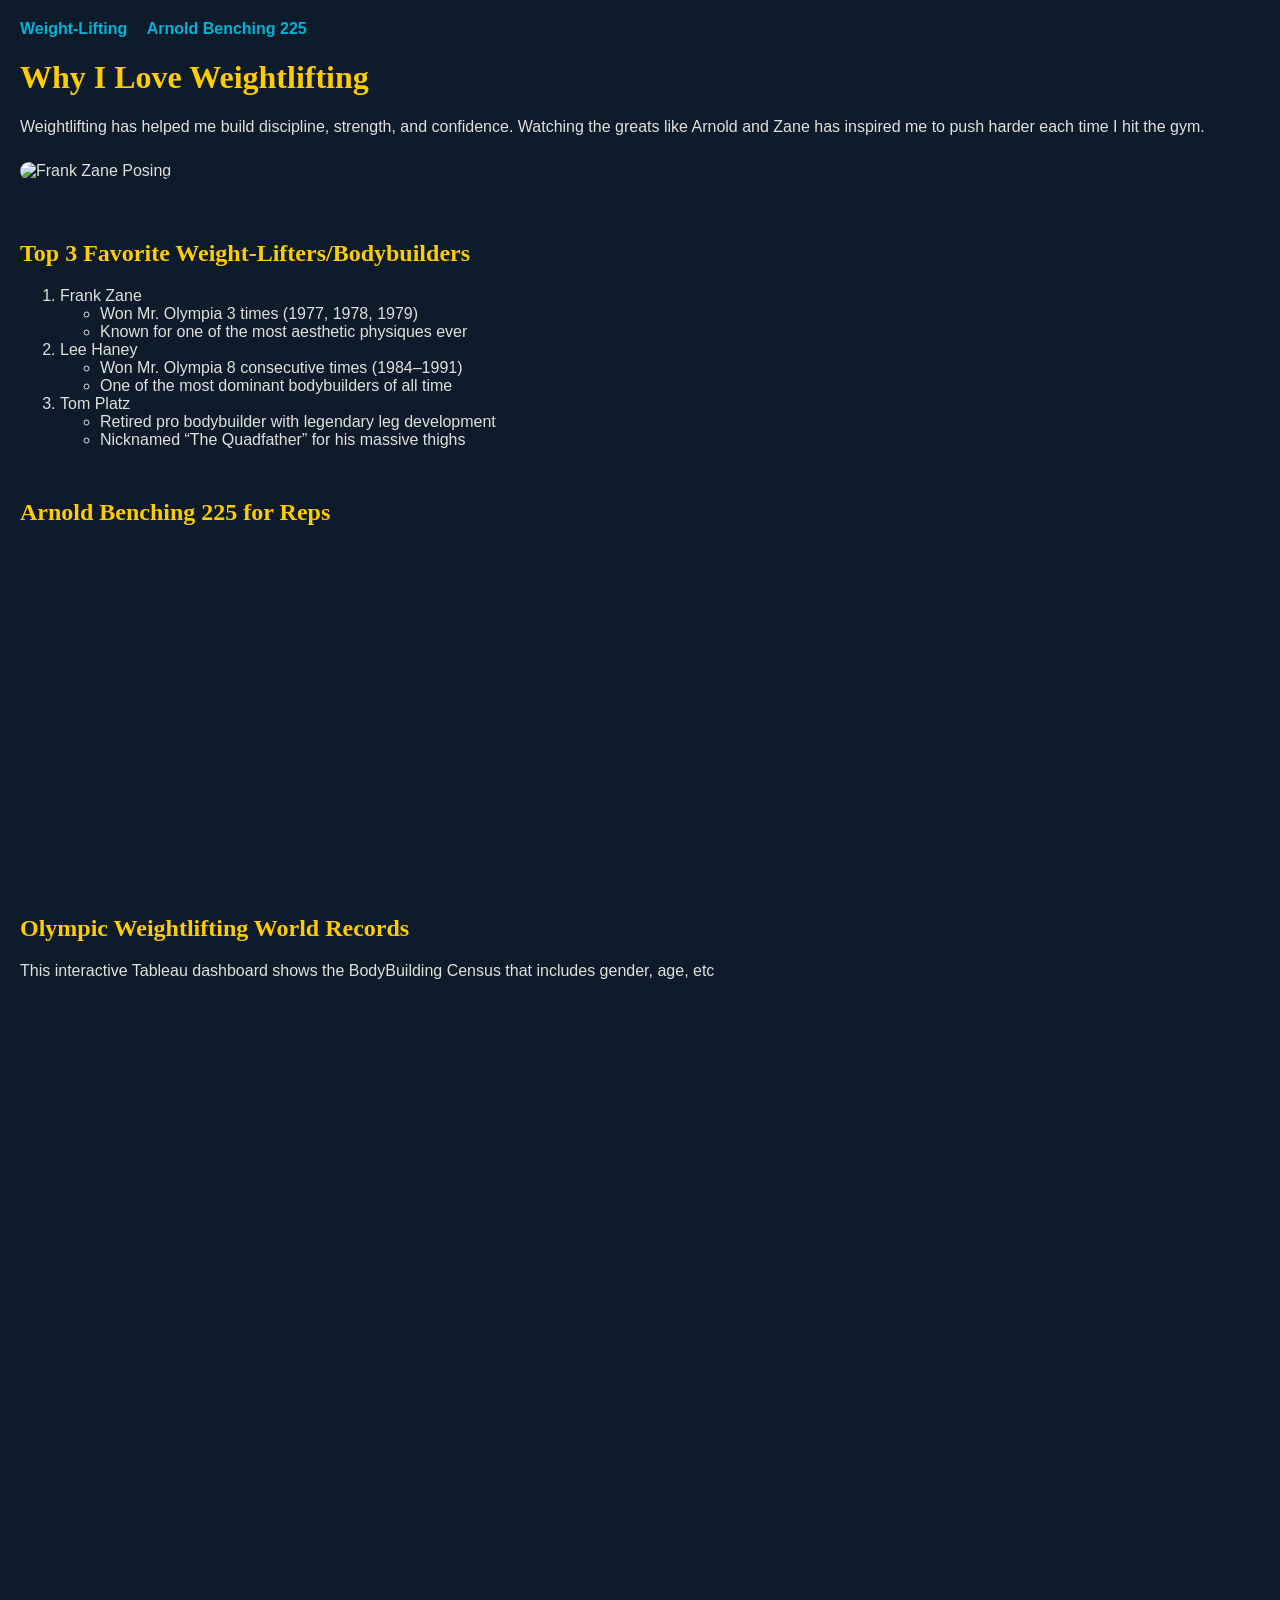
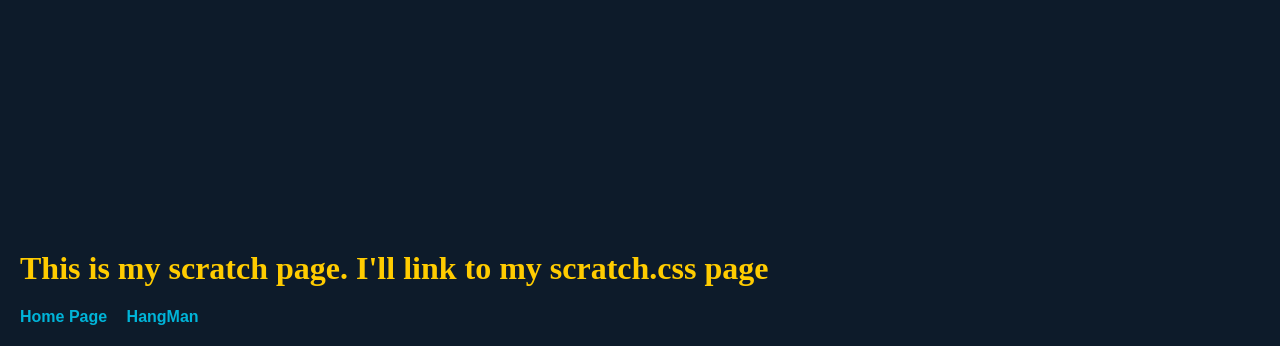
==== scratch.html @ d03fbc1c "Add files via upload" ====
<!DOCTYPE html>
<html lang="en">
<head>
  <meta charset="UTF-8" />
  <meta name="viewport" content="width=device-width, initial-scale=1.0" />
  <title>Weightlifting Inspiration</title>
  <link rel="stylesheet" href="scratch.css" />
</head>
<body>
  <nav>
    <a href="#missions">Weight-Lifting</a>
    <a href="#video">Arnold Benching 225</a>
    
  </nav>

  <h1>Why I Love Weightlifting</h1>

  <section>
    <p>Weightlifting has helped me build discipline, strength, and confidence. Watching the greats like Arnold and Zane has inspired me to push harder each time I hit the gym.</p>
    <img src="https://www.greatestphysiques.com/wp-content/uploads/2016/07/frank-zane-beach.jpg" alt="Frank Zane Posing" />
  </section>

  <section id="missions">
    <h2>Top 3 Favorite Weight-Lifters/Bodybuilders</h2>
    <ol>
      <li>
        Frank Zane
        <ul>
          <li>Won Mr. Olympia 3 times (1977, 1978, 1979)</li>
          <li>Known for one of the most aesthetic physiques ever</li>
        </ul>
      </li>
      <li>
        Lee Haney
        <ul>
          <li>Won Mr. Olympia 8 consecutive times (1984–1991)</li>
          <li>One of the most dominant bodybuilders of all time</li>
        </ul>
      </li>
      <li>
        Tom Platz
        <ul>
          <li>Retired pro bodybuilder with legendary leg development</li>
          <li>Nicknamed “The Quadfather” for his massive thighs</li>
        </ul>
      </li>
    </ol>
  </section>

  <section id="video">
    <h2>Arnold Benching 225 for Reps</h2>
    <iframe width="560" height="315" src="https://www.youtube.com/embed/NVyr2LgkoFc" 
      title="Arnold benching 225" frameborder="0"
      allow="accelerometer; autoplay; clipboard-write; encrypted-media; gyroscope; picture-in-picture"
      allowfullscreen>
    </iframe>
  </section>
  <section id="tableau">
    <h2>Olympic Weightlifting World Records</h2>
    <p>This interactive Tableau dashboard shows the BodyBuilding Census that includes gender, age, etc</p>
    <div class='tableauPlaceholder' id='vizTableau' style='position: relative'>
      <noscript>
        <a href='#'>
          <img alt='Tableau Viz' src='https://public.tableau.com/static/images/20/2017rbodybuildingcensus/CensusReport/1.png' style='border: none' />
        </a>
      </noscript>
    
      <object class='tableauViz'>
        <param name='host_url' value='https://public.tableau.com/' />
        <param name='embed_code_version' value='3' />
        <param name='name' value='2017rbodybuildingcensus/CensusReport' />
        <param name='tabs' value='no' />
        <param name='toolbar' value='yes' />
      </object>
    </div>
    
    <script type='text/javascript'>
      var divElement = document.getElementById('vizTableau');
      var vizElement = divElement.getElementsByTagName('object')[0];
      vizElement.style.width='100%';
      vizElement.style.height='800px';
    
      var scriptElement = document.createElement('script');
      scriptElement.src = 'https://public.tableau.com/javascripts/api/viz_v1.js';
      vizElement.parentNode.insertBefore(scriptElement, vizElement);
    </script> 
  </section>
  
  <h1>This is my scratch page. I'll link to my scratch.css page</h1>

  <footer>
    <a href="index.html">Home Page</a>
    <a href="webapp.html">HangMan</a>
  </footer>
</body>
</html>
---- scratch.css ----
body {
    background-color: #0d1b2a;
    color: #e0e1dd;
    font-family: Arial, sans-serif;
    margin: 0;
    padding: 20px;
  }

  h1, h2 {
    color: #ffcc00;
    font-family: Georgia, serif;
  }
  
  nav a, footer a {
    color: #00b4d8;
    text-decoration: none;
    margin-right: 15px;
    font-weight: bold;
  }
  
  nav a:hover, footer a:hover {
    text-decoration: underline;
  }
  
  img {
    width: 100%;
    max-width: 500px;
    border-radius: 10px;
    margin: 10px 0;
  }
  
  section {
    margin-bottom: 50px;
  }
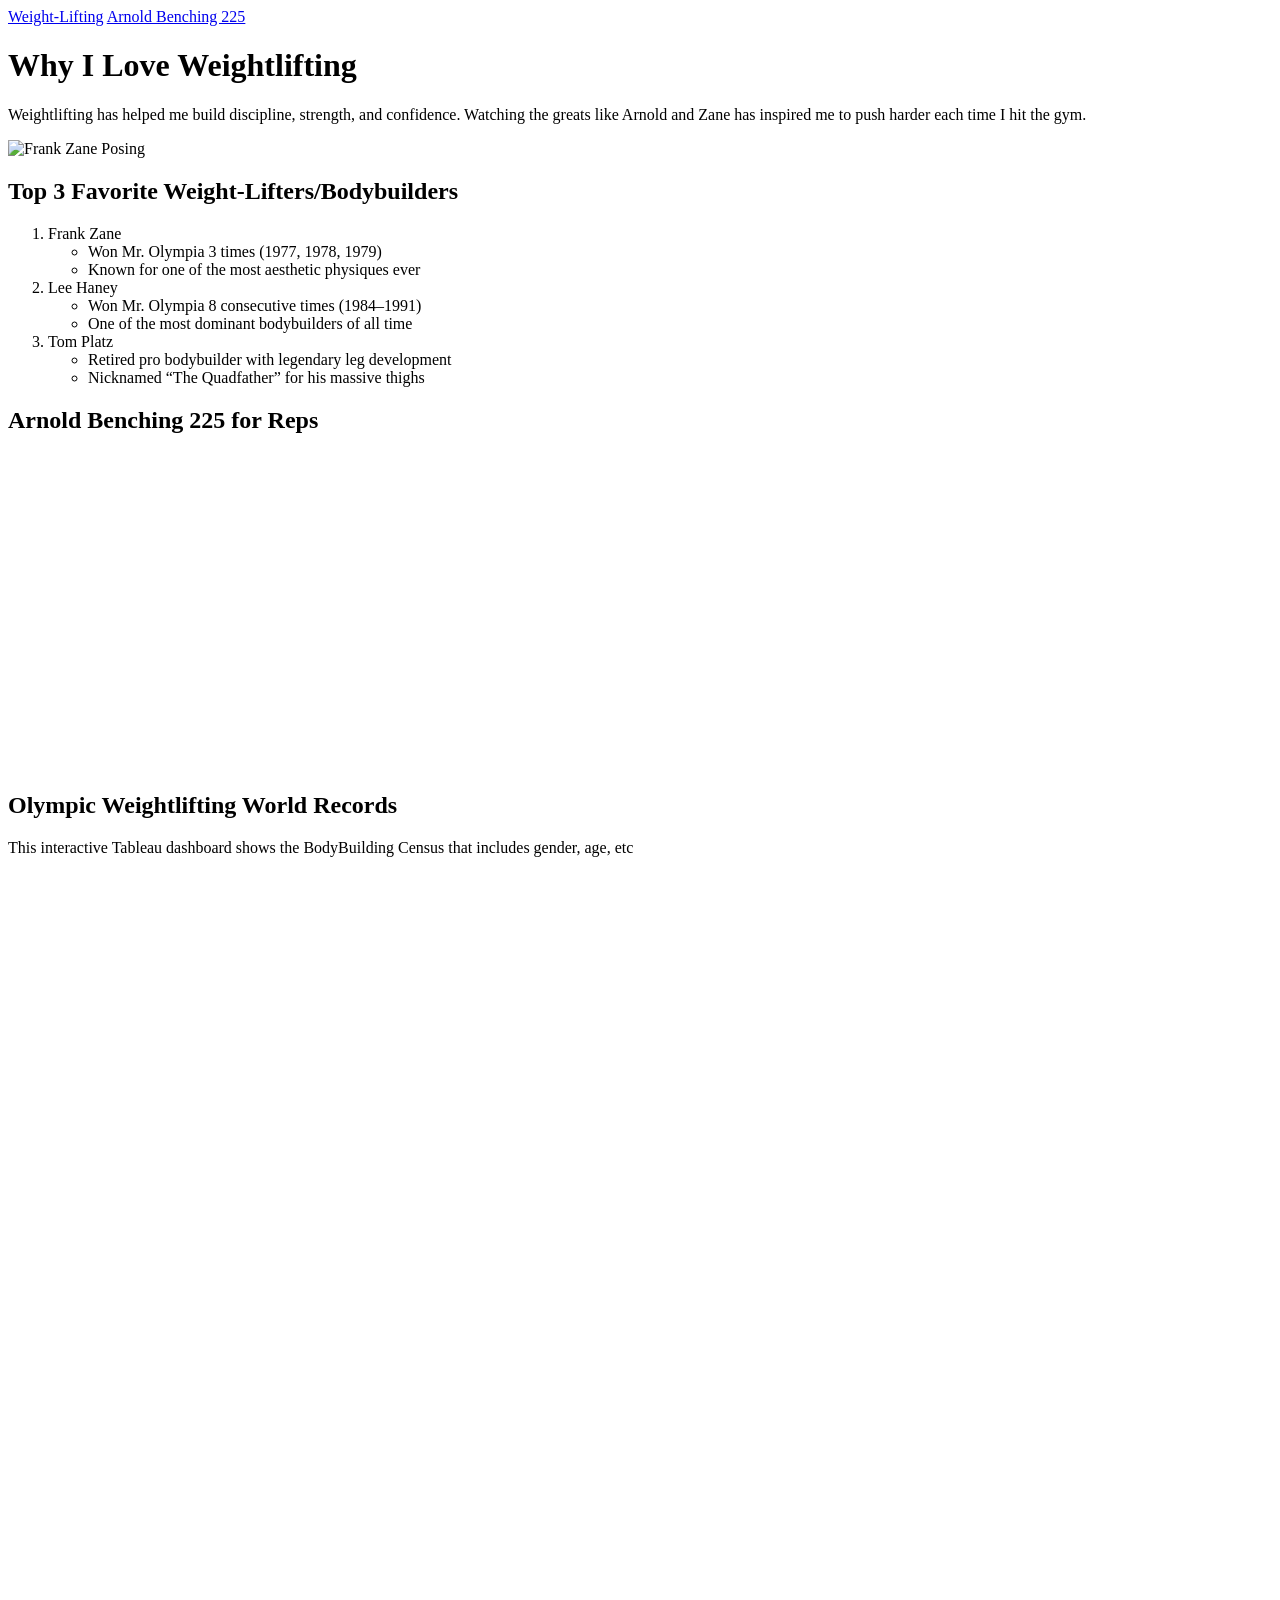
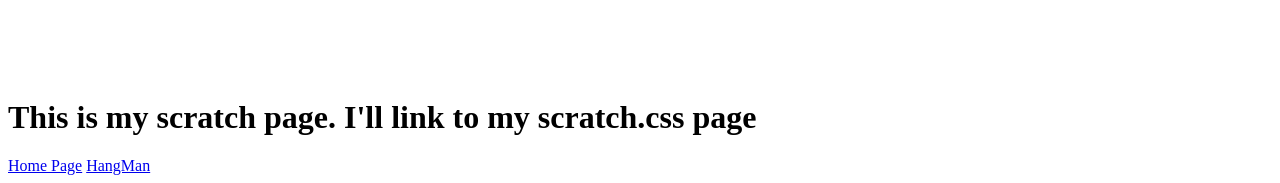
==== commit 841b3e50: "Update scratch.html" ====
--- a/scratch.html
+++ b/scratch.html
@@ -4,7 +4,7 @@
   <meta charset="UTF-8" />
   <meta name="viewport" content="width=device-width, initial-scale=1.0" />
   <title>Weightlifting Inspiration</title>
-  <link rel="stylesheet" href="scratch.css" />
+  <link rel="stylesheet" href="css/scratch.css" />
 </head>
 <body>
   <nav>
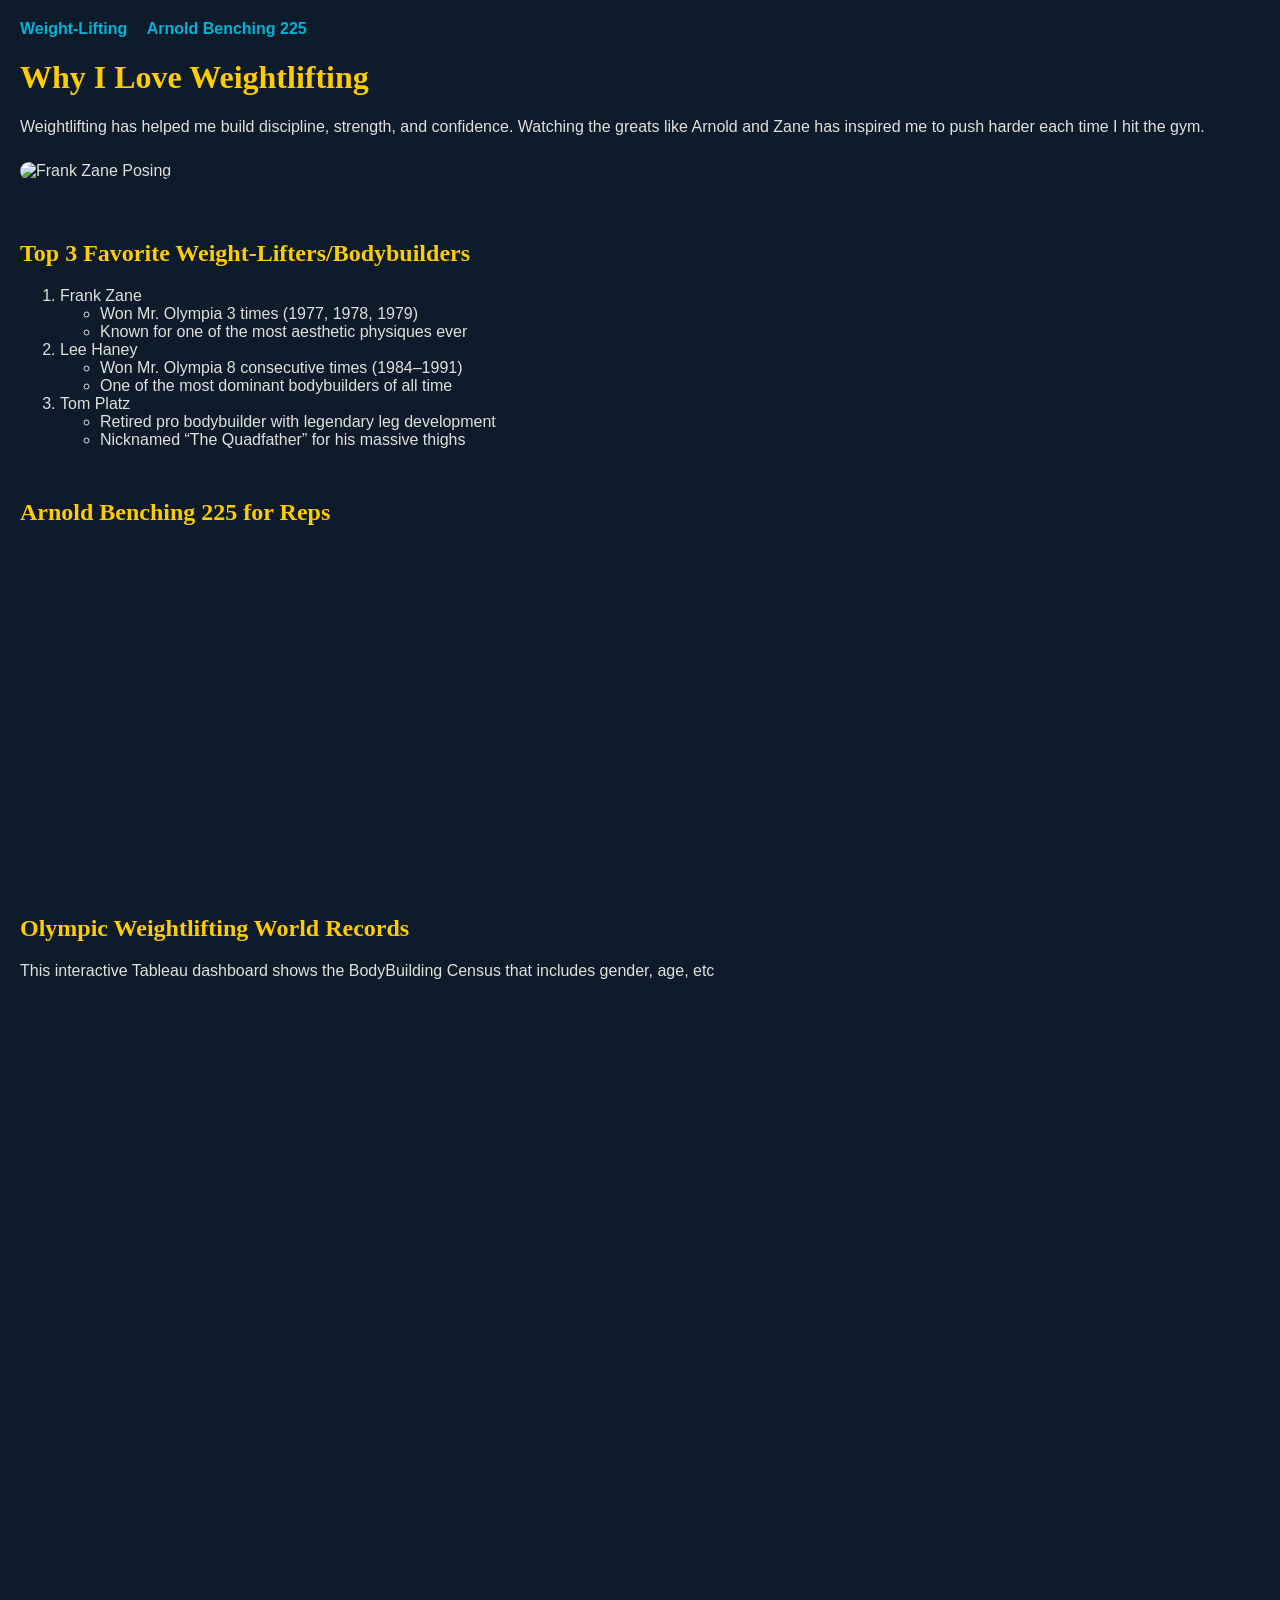
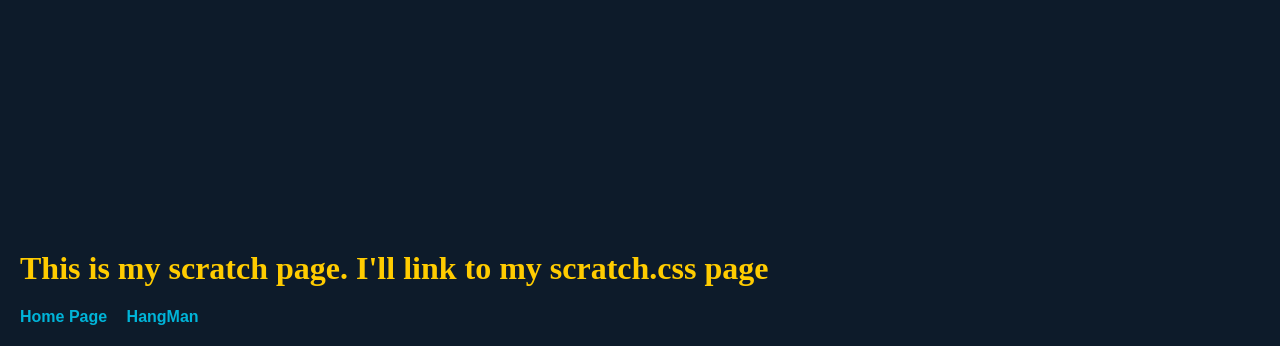
==== commit d4c0c660: "Update scratch.html" ====
--- a/scratch.html
+++ b/scratch.html
@@ -4,7 +4,7 @@
   <meta charset="UTF-8" />
   <meta name="viewport" content="width=device-width, initial-scale=1.0" />
   <title>Weightlifting Inspiration</title>
-  <link rel="stylesheet" href="css/scratch.css" />
+  <link rel="stylesheet" href="scratch.css" />
 </head>
 <body>
   <nav>
--- a/scratch.css
+++ b/scratch.css
@@ -0,0 +1,35 @@
+body {
+    background-color: #0d1b2a;
+    color: #e0e1dd;
+    font-family: Arial, sans-serif;
+    margin: 0;
+    padding: 20px;
+  }
+
+  h1, h2 {
+    color: #ffcc00;
+    font-family: Georgia, serif;
+  }
+  
+  nav a, footer a {
+    color: #00b4d8;
+    text-decoration: none;
+    margin-right: 15px;
+    font-weight: bold;
+  }
+  
+  nav a:hover, footer a:hover {
+    text-decoration: underline;
+  }
+  
+  img {
+    width: 100%;
+    max-width: 500px;
+    border-radius: 10px;
+    margin: 10px 0;
+  }
+  
+  section {
+    margin-bottom: 50px;
+  }
+  
